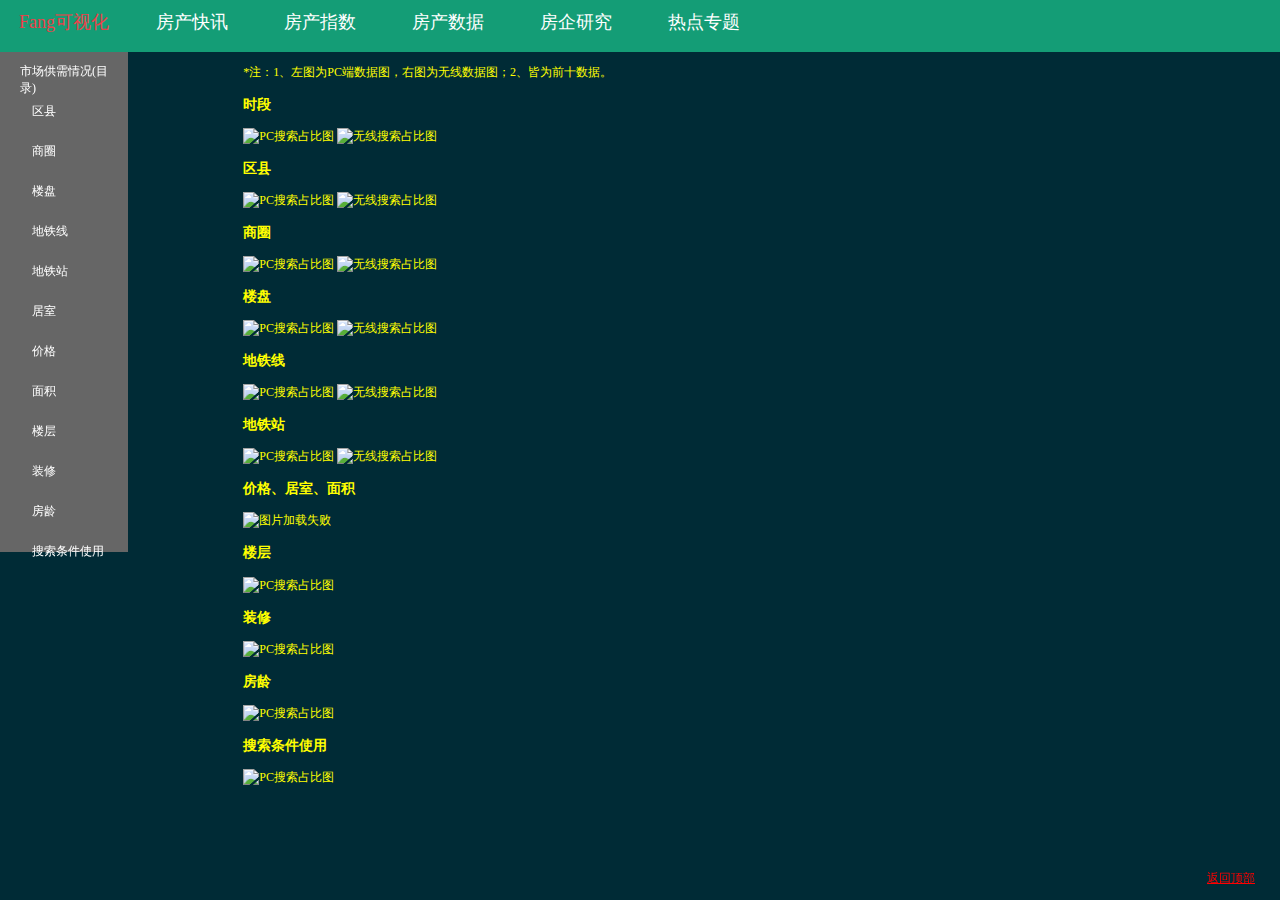
==== fang/fang_eye.html @ 97db6ced "Update fang_eye.html" ====
<!DOCTYPE html>
<html>
<head>
    <meta charset="utf-8"/>
    <title>房可视化Beta</title>
    <meta name="viewport" content="width=device-width" />
    <meta name="keywords" content="房可视化"/>
    <meta name="description" content="研究北京二手房租售市场状况，数据可视化展现">
    <meta name="author" content="UlionTse">
    <Link rel="icon" href="home.ico">  <!--ico-->
    <style type="text/css">
        body{
            background-color: #002B36;
            padding:0px; 
            margin:0px;
            font-size: 12px;
            font-family: Microsoft YaHei;
        }
        #container{
            margin: 0px;
            width: 100%;

            text-align: left;
            background-color: #002B36;
        }

        #globallink{
            margin: 0px auto;
            padding: 0px;
            background-color: #149d76;
            height: 52px;
            width: 100%;

            
        }
        #globallink ul{
            margin: 0px;
            padding: 0px;
            list-style-type: none;
            
        }
        #globallink ul li{
            float: left;
            text-align: center;
            width: 10%;
            top: 0px;
      
        }
        #globallink ul li a{
            display: block;
            padding: 10px 10px 10px 10px;
            margin: 0px;
            background-color: #149d76;
            font-size: 18px;
            height: 30px;
        }
        #globallink ul li a:link,#globallink ul li a:visited{
            color: #fff;
            text-decoration: none;
        }
        #globallink ul li a:hover{
            color: #ec4149;
        }



        #left{
            margin: 0px;
            padding: 0px;
            background-color: #666;
            width: 10%;
            height: 500px;
            color: blue;
            position: fixed;

           
        }
        #menu ul{
            margin: 0px;
            padding: 0px;
            list-style-type: none;
            
        }
        #menu ul li{
            
            text-align: left;
            margin: 0px;
            padding: 0px;
            height: 40px;
        }

        #menu ul li a{
            display: block;
            padding: 11px 5px 12px 20px;
            margin: 0px;
            background: url('http://i.imgur.com/MoG5e8h.png');
            font-size: 12px;
        }
        #menu ul li a:link,#menu ul li a:visited{
            color: #fff;
            text-decoration: none;
        }
        #menu ul li a:hover{
            color: #ec4149;
            background: url('http://i.imgur.com/nxLbt90.png');
        }




        #right{
            margin: 0px;
            padding: 0px;
            background-color: #002B36;
            width: 81%;
            font-family: STFangsong;
            color: yellow;
            float: right;
        }
        #zhushi p{ 

        }
        #footer{
            position:fixed; 
            text-align:right; 
            bottom:0px; 
            margin-left:-25px; 
            height:30px; 
            width:100%;
            color: red;
        }
        #footer a:link, #footer a:visited{
            color: red;
        }
        #footer a:hover{
            color: #fff;
            background: url('http://i.imgur.com/JidMDHl.png');
        }

    </style>

</head>
<body>
    <!--整体外层容器-->
    <div id="container">
        <!--全局导航条-->
        <div id="globallink">
            <ul>
                <li><a href="#">Fang可视化</a></li>
                <li><a href="http://news.fang.com">房产快讯</a></li>
                <li><a href="http://fdc.fang.com/index" style="font-weight: normal;">房产指数</a></li>
                <li><a href="http://fdc.fang.com/data">房产数据</a></li>
                <li><a href="http://fdc.fang.com/top10/">房企研究</a></li>
                <li><a href="http://fdc.fang.com/news/hottopics.aspx">热点专题</a></li> 
                <li><a href="#">&nbsp&nbsp&nbsp&nbsp</a></li>               
                <li><a href="#">&nbsp&nbsp&nbsp&nbsp</a></li>
                <li><a href="#">&nbsp&nbsp&nbsp&nbsp</a></li>
                <li><a href="#">&nbsp&nbsp&nbsp&nbsp</a></li>
                
            </ul>
        </div>
        <!--左侧栏-->
        <div id="left">
            <div id="menu">
                
                <ul>
                    <li><a href="#">市场供需情况(目录)</a></li>
                    <li><a href="#区县">&nbsp&nbsp&nbsp&nbsp区县</a></li>
                    <li><a href="#商圈">&nbsp&nbsp&nbsp&nbsp商圈</a></li>
                    <li><a href="#楼盘">&nbsp&nbsp&nbsp&nbsp楼盘</a></li>
                    <li><a href="#地铁线">&nbsp&nbsp&nbsp&nbsp地铁线</a></li>
                    <li><a href="#地铁站">&nbsp&nbsp&nbsp&nbsp地铁站</a></li>
                    <li><a href="#价格、居室、面积">&nbsp&nbsp&nbsp&nbsp居室</a></li>
                    <li><a href="#价格、居室、面积">&nbsp&nbsp&nbsp&nbsp价格</a></li>
                    <li><a href="#价格、居室、面积">&nbsp&nbsp&nbsp&nbsp面积</a></li>
                    <li><a href="#楼层">&nbsp&nbsp&nbsp&nbsp楼层</a></li>
                    <li><a href="#装修">&nbsp&nbsp&nbsp&nbsp装修</a></li>
                    <li><a href="#房龄">&nbsp&nbsp&nbsp&nbsp房龄</a></li>
                    <li><a href="#搜索条件使用">&nbsp&nbsp&nbsp&nbsp搜索条件使用</a></li>
                </ul>
            </div>   
        </div>


        <!--右侧栏-->
        <div id="right">
            <p id="zhushi">*注：1、左图为PC端数据图，右图为无线数据图；2、皆为前十数据。</p>
            <h3><span>时段</span></h3>
            <div id="时段">
                <img src="http://i.imgur.com/pj3TOH1.png" width="481" height="288" alt="PC搜索占比图">
                <img src="http://i.imgur.com/KPJ0N03.png" width="481" height="288" alt="无线搜索占比图">
            </div>
            <h3><span>区县</span></h3>
            <div id="区县">
                <img src="http://i.imgur.com/A878bra.png" width="481" height="288" alt="PC搜索占比图">
                <img src="http://i.imgur.com/PjSrpns.png" width="481" height="288" alt="无线搜索占比图">
            </div>
            <h3><span>商圈</span></h3>
            <div id="商圈">
                <img src="http://i.imgur.com/JgMU7ve.png" width="481" height="288" alt="PC搜索占比图">
                <img src="http://i.imgur.com/iVfvT7n.png" width="481" height="288" alt="无线搜索占比图">
            </div>
            <h3><span>楼盘</span></h3>
            <div id="楼盘">
                <img src="http://i.imgur.com/oYzNPLR.png" width="481" height="288" alt="PC搜索占比图">
                <img src="http://i.imgur.com/MpXVor4.png" width="481" height="288" alt="无线搜索占比图">
            </div>
            <h3><span>地铁线</span></h3>
            <div id="地铁线">
                <img src="http://i.imgur.com/4wQR5hu.png" width="481" height="288" alt="PC搜索占比图">
                <img src="http://i.imgur.com/7fHeK14.png" width="481" height="288" alt="无线搜索占比图">
            </div>
            <h3><span>地铁站</span></h3>
            <div id="地铁站">
                <img src="http://i.imgur.com/VE4PgHc.png" width="481" height="288" alt="PC搜索占比图">
                <img src="http://i.imgur.com/0taPawl.png" width="481" height="288" alt="无线搜索占比图">
            </div>
            <h3><span>价格、居室、面积</span></h3>
            <div id="价格、居室、面积">
                <img src="http://i.imgur.com/Deg2Wqh.png" width="481" height="288" alt="图片加载失败">
        <!--    <img src="http://i.imgur.com/LPLl8UN.png" width="481" height="288" alt="无线搜索占比图">
        -->
            </div>
            <h3><span>楼层</span></h3>
            <div id="楼层">
                <img src="http://i.imgur.com/B3arpHh.png" alt="PC搜索占比图">
                
            </div>
            <h3><span>装修</span></h3>
            <div id="装修">
                <img src="http://i.imgur.com/UJqMdPy.png" alt="PC搜索占比图">
            
            </div>
            <h3><span>房龄</span></h3>
            <div id="房龄">
                <img src="http://i.imgur.com/7tdolEX.png" alt="PC搜索占比图">
            
            </div>
            <h3><span>搜索条件使用</span></h3>
            <div id="搜索条件使用">
                <img src="http://i.imgur.com/j3fwbaC.png" alt="PC搜索占比图">
           
            </div>
            
        </div>




        <!--脚注-->
        <div id="footer">
            <footer>
                <a href="#">返回顶部</a>
            </footer>
        </div>
    </div>

</body>
</html>
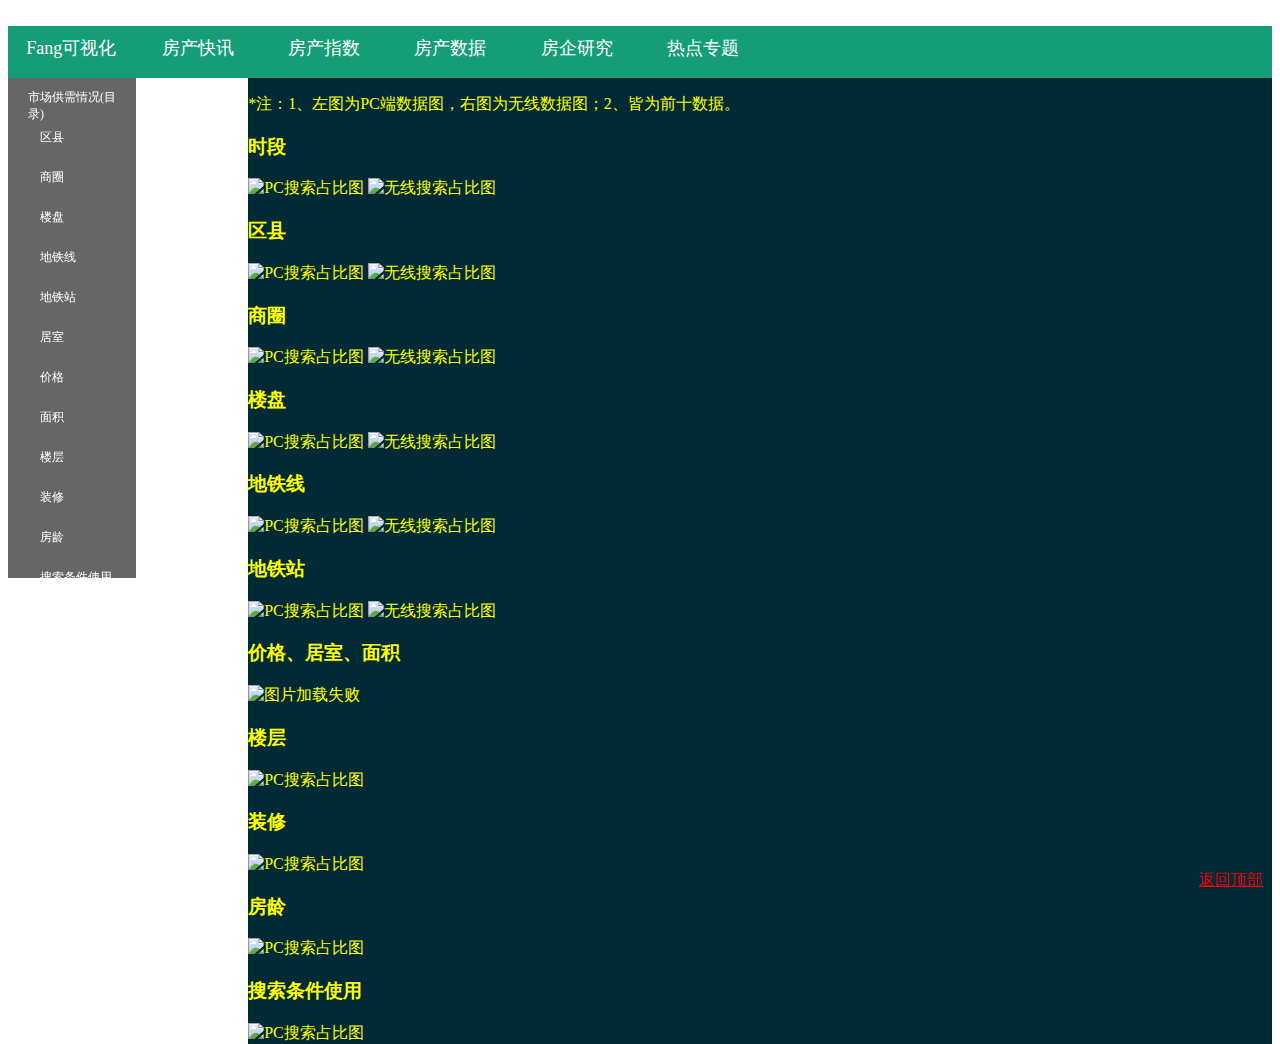
==== commit 6dfe7db5: "Update fang_eye.html" ====
--- a/fang/fang_eye.html
+++ b/fang/fang_eye.html
@@ -1,144 +1,14 @@
-<!DOCTYPE html>
+<!DOCTYPE HTML>
 <html>
 <head>
     <meta charset="utf-8"/>
-    <title>房可视化Beta</title>
+    <title>北京房眼Beta</title>
     <meta name="viewport" content="width=device-width" />
-    <meta name="keywords" content="房可视化"/>
+    <meta name="keywords" content="北京房眼"/>
     <meta name="description" content="研究北京二手房租售市场状况，数据可视化展现">
     <meta name="author" content="UlionTse">
     <Link rel="icon" href="home.ico">  <!--ico-->
-    <style type="text/css">
-        body{
-            background-color: #002B36;
-            padding:0px; 
-            margin:0px;
-            font-size: 12px;
-            font-family: Microsoft YaHei;
-        }
-        #container{
-            margin: 0px;
-            width: 100%;
-
-            text-align: left;
-            background-color: #002B36;
-        }
-
-        #globallink{
-            margin: 0px auto;
-            padding: 0px;
-            background-color: #149d76;
-            height: 52px;
-            width: 100%;
-
-            
-        }
-        #globallink ul{
-            margin: 0px;
-            padding: 0px;
-            list-style-type: none;
-            
-        }
-        #globallink ul li{
-            float: left;
-            text-align: center;
-            width: 10%;
-            top: 0px;
-      
-        }
-        #globallink ul li a{
-            display: block;
-            padding: 10px 10px 10px 10px;
-            margin: 0px;
-            background-color: #149d76;
-            font-size: 18px;
-            height: 30px;
-        }
-        #globallink ul li a:link,#globallink ul li a:visited{
-            color: #fff;
-            text-decoration: none;
-        }
-        #globallink ul li a:hover{
-            color: #ec4149;
-        }
-
-
-
-        #left{
-            margin: 0px;
-            padding: 0px;
-            background-color: #666;
-            width: 10%;
-            height: 500px;
-            color: blue;
-            position: fixed;
-
-           
-        }
-        #menu ul{
-            margin: 0px;
-            padding: 0px;
-            list-style-type: none;
-            
-        }
-        #menu ul li{
-            
-            text-align: left;
-            margin: 0px;
-            padding: 0px;
-            height: 40px;
-        }
-
-        #menu ul li a{
-            display: block;
-            padding: 11px 5px 12px 20px;
-            margin: 0px;
-            background: url('http://i.imgur.com/MoG5e8h.png');
-            font-size: 12px;
-        }
-        #menu ul li a:link,#menu ul li a:visited{
-            color: #fff;
-            text-decoration: none;
-        }
-        #menu ul li a:hover{
-            color: #ec4149;
-            background: url('http://i.imgur.com/nxLbt90.png');
-        }
-
-
-
-
-        #right{
-            margin: 0px;
-            padding: 0px;
-            background-color: #002B36;
-            width: 81%;
-            font-family: STFangsong;
-            color: yellow;
-            float: right;
-        }
-        #zhushi p{ 
-
-        }
-        #footer{
-            position:fixed; 
-            text-align:right; 
-            bottom:0px; 
-            margin-left:-25px; 
-            height:30px; 
-            width:100%;
-            color: red;
-        }
-        #footer a:link, #footer a:visited{
-            color: red;
-        }
-        #footer a:hover{
-            color: #fff;
-            background: url('http://i.imgur.com/JidMDHl.png');
-        }
-
-    </style>
-
+    <link rel="stylesheet" href="./fang_eye.css">
 </head>
 <body>
     <!--整体外层容器-->
--- a/fang/fang_eye.css
+++ b/fang/fang_eye.css
@@ -0,0 +1,130 @@
+    <style type="text/css">
+        body{
+            background-color: #002B36;
+            padding:0px; 
+            margin:0px;
+            font-size: 12px;
+            font-family: Microsoft YaHei;
+        }
+        #container{
+            margin: 0px;
+            width: 100%;
+
+            text-align: left;
+            background-color: #002B36;
+        }
+
+        #globallink{
+            margin: 0px auto;
+            padding: 0px;
+            background-color: #149d76;
+            height: 52px;
+            width: 100%;
+
+            
+        }
+        #globallink ul{
+            margin: 0px;
+            padding: 0px;
+            list-style-type: none;
+            
+        }
+        #globallink ul li{
+            float: left;
+            text-align: center;
+            width: 10%;
+            top: 0px;
+      
+        }
+        #globallink ul li a{
+            display: block;
+            padding: 10px 10px 10px 10px;
+            margin: 0px;
+            background-color: #149d76;
+            font-size: 18px;
+            height: 30px;
+        }
+        #globallink ul li a:link,#globallink ul li a:visited{
+            color: #fff;
+            text-decoration: none;
+        }
+        #globallink ul li a:hover{
+            color: #ec4149;
+        }
+
+
+
+        #left{
+            margin: 0px;
+            padding: 0px;
+            background-color: #666;
+            width: 10%;
+            height: 500px;
+            color: blue;
+            position: fixed;
+
+           
+        }
+        #menu ul{
+            margin: 0px;
+            padding: 0px;
+            list-style-type: none;
+            
+        }
+        #menu ul li{
+            
+            text-align: left;
+            margin: 0px;
+            padding: 0px;
+            height: 40px;
+        }
+
+        #menu ul li a{
+            display: block;
+            padding: 11px 5px 12px 20px;
+            margin: 0px;
+            background: url('http://i.imgur.com/MoG5e8h.png');
+            font-size: 12px;
+        }
+        #menu ul li a:link,#menu ul li a:visited{
+            color: #fff;
+            text-decoration: none;
+        }
+        #menu ul li a:hover{
+            color: #ec4149;
+            background: url('http://i.imgur.com/nxLbt90.png');
+        }
+
+
+
+
+        #right{
+            margin: 0px;
+            padding: 0px;
+            background-color: #002B36;
+            width: 81%;
+            font-family: STFangsong;
+            color: yellow;
+            float: right;
+        }
+        #zhushi p{ 
+
+        }
+        #footer{
+            position:fixed; 
+            text-align:right; 
+            bottom:0px; 
+            margin-left:-25px; 
+            height:30px; 
+            width:100%;
+            color: red;
+        }
+        #footer a:link, #footer a:visited{
+            color: red;
+        }
+        #footer a:hover{
+            color: #fff;
+            background: url('http://i.imgur.com/JidMDHl.png');
+        }
+
+    </style>
